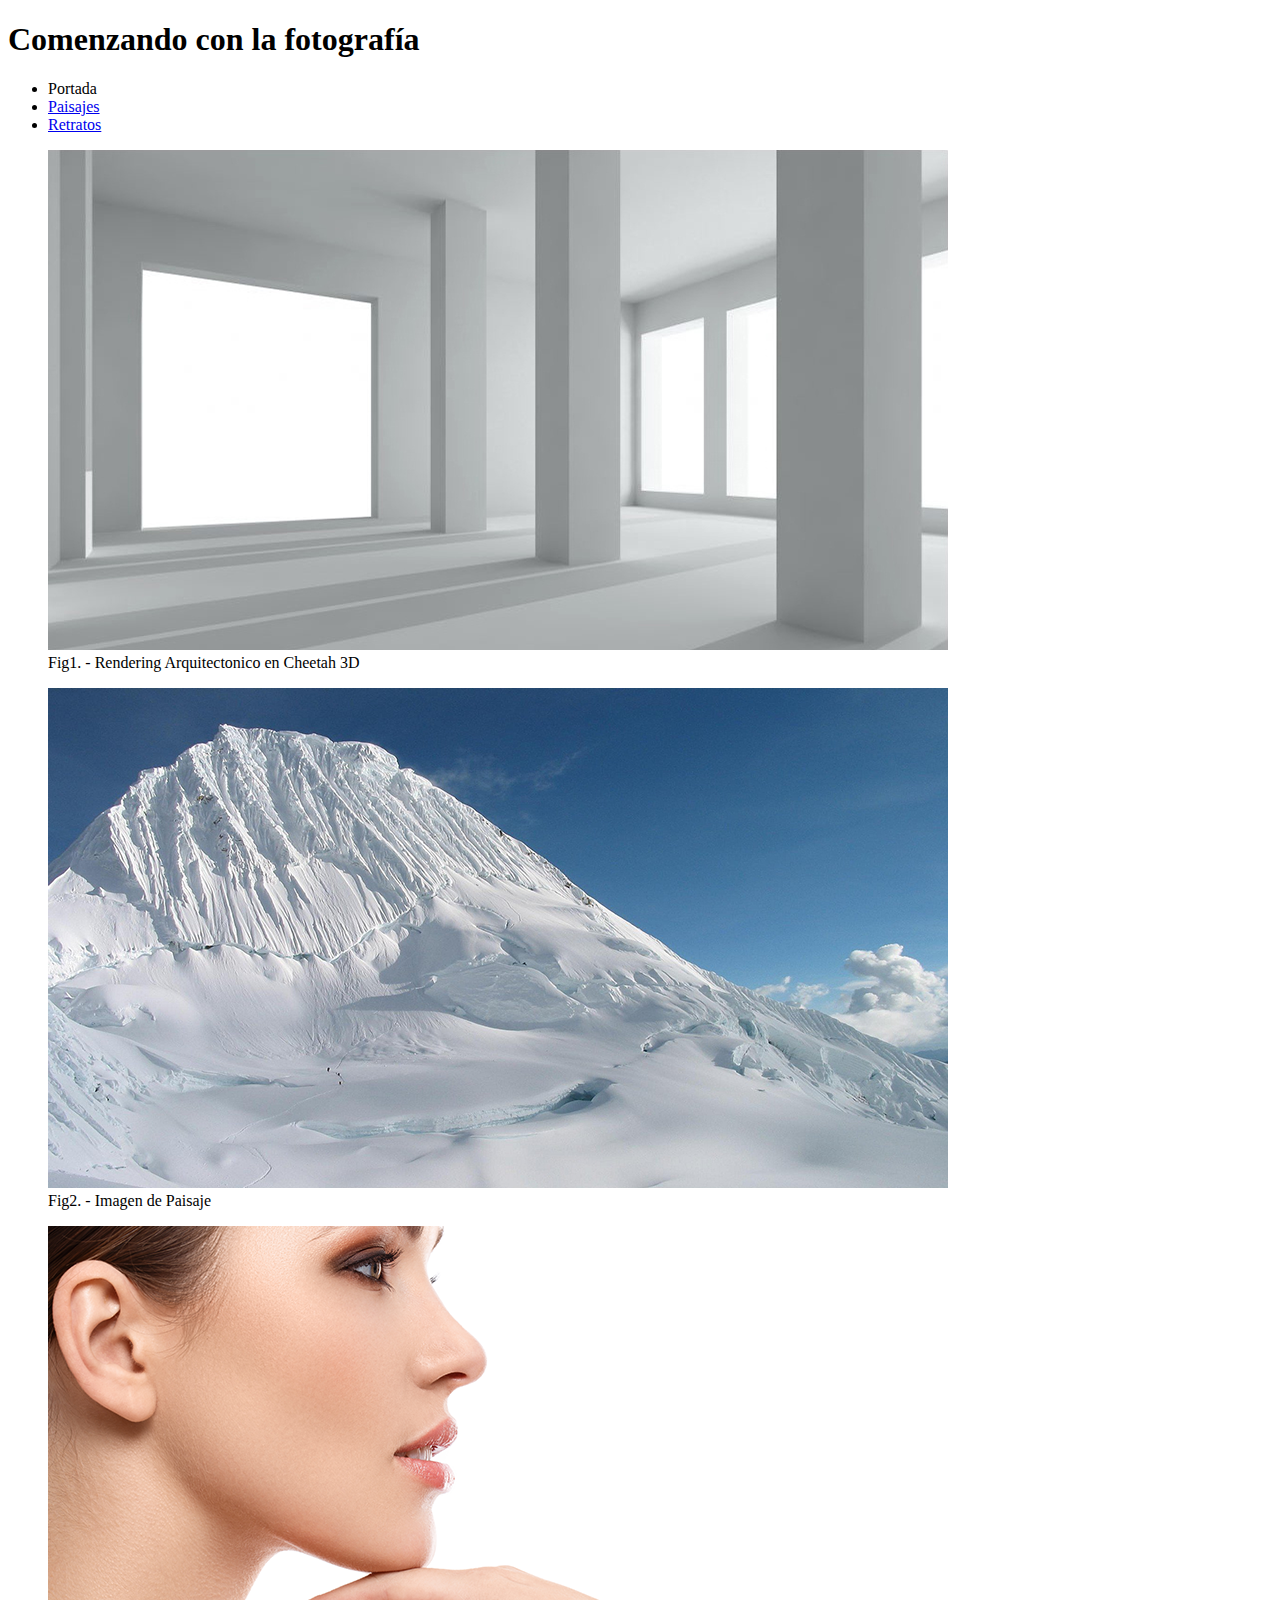
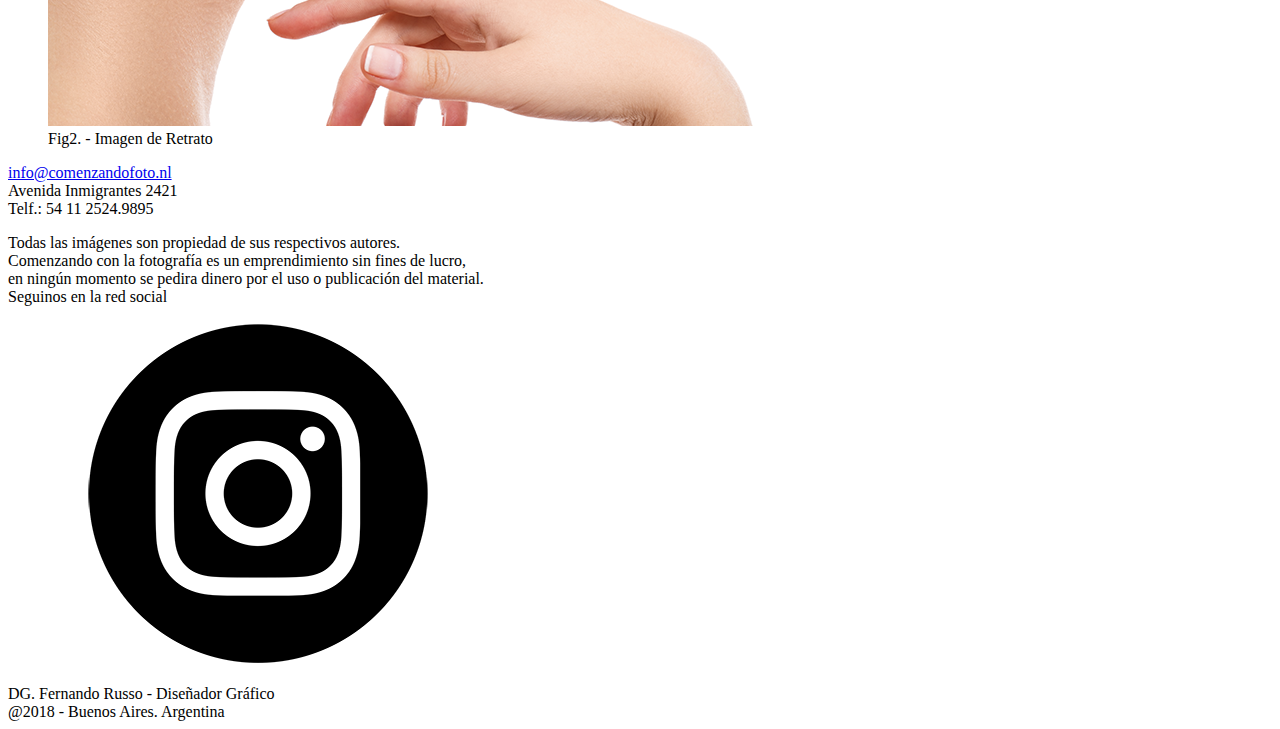
==== index.html @ c3caa67e "Raw HTML" ====
<!DOCTYPE html>
<html>
<head>
  <meta charset="utf-8">
  <meta name="description" content="Evaluación de página web responsive">
  <meta name="author" content="DG. Fernando Russo">
  <meta name="viewport" content="width=device-width, initial-scale=1.0">
  <link href="Estilos.css" rel="stylesheet" type="text/css"/>
  <title>Comenzando con la fotografía</title>
</head>

<body>
  <div class="Contenido">
    <header>
      <div class="Menu-Bar">
        <section name="Titular">
          <h1>Comenzando con la fotografía</h1>
        </section>
        <nav>
          <ul>
            <li>Portada</li>
            <li><a href="Paisajes.html">Paisajes</a></li>
            <li><a href="Retratos.html">Retratos</a></li>
          </ul>
        </nav>
      </div>
    </header>
    <section name="Imagen-Central">
      <figure>
        <img src="Imagenes/Imagen-Ambiente.png" alt="Rendering">
        <figcaption>Fig1. - Rendering Arquitectonico en Cheetah 3D</figcaption>
      </figure>
    </section>
    <section name="Catalog-Home">
      <div class="Catalogo-Home">

        <div class="Catalogo-Imagen-Home">
          <figure>
            <img src="Imagenes/Imagen-Paisaje.png" alt="Retrato">
            <figcaption>Fig2. - Imagen de Paisaje</figcaption>
          </figure>
        </div>
        <div class="Catalogo-Imagen-Home">
          <figure>
            <img src="Imagenes/Imagen-Retrato.png" alt="Retrato">
            <figcaption>Fig2. - Imagen de Retrato</figcaption>
          </figure>
        </div>
      </div>
    </section>
    <footer>
      <div class"FooterInfo">
        <div class="Columna-Contacto">
            <p>
              <a href="mailto:info@comenzandofoto.nl?subject=Información">info@comenzandofoto.nl</a><br>
              Avenida Inmigrantes 2421<br>
              Telf.: 54 11 2524.9895
            </p>
        </div>
        <div class="Columna-Terminos">
          Todas las imágenes son propiedad de sus respectivos autores.<br>
          Comenzando con la fotografía es un emprendimiento sin fines de lucro,<br>
          en ningún momento se pedira dinero por el uso o publicación del material.
        </div>
        <div class="Columna-Redes">
          Seguinos en la red social<br><img src="Imagenes/Instagram-icon-white-on-black-circle.png">
        </div>
        <div class="Columna-Copyright">
          DG. Fernando Russo - Diseñador Gráfico<br>
          @2018 - Buenos Aires. Argentina
        </div>
      </div>
    </footer>
  </div>
</body>
</html>
---- Estilos.css ----

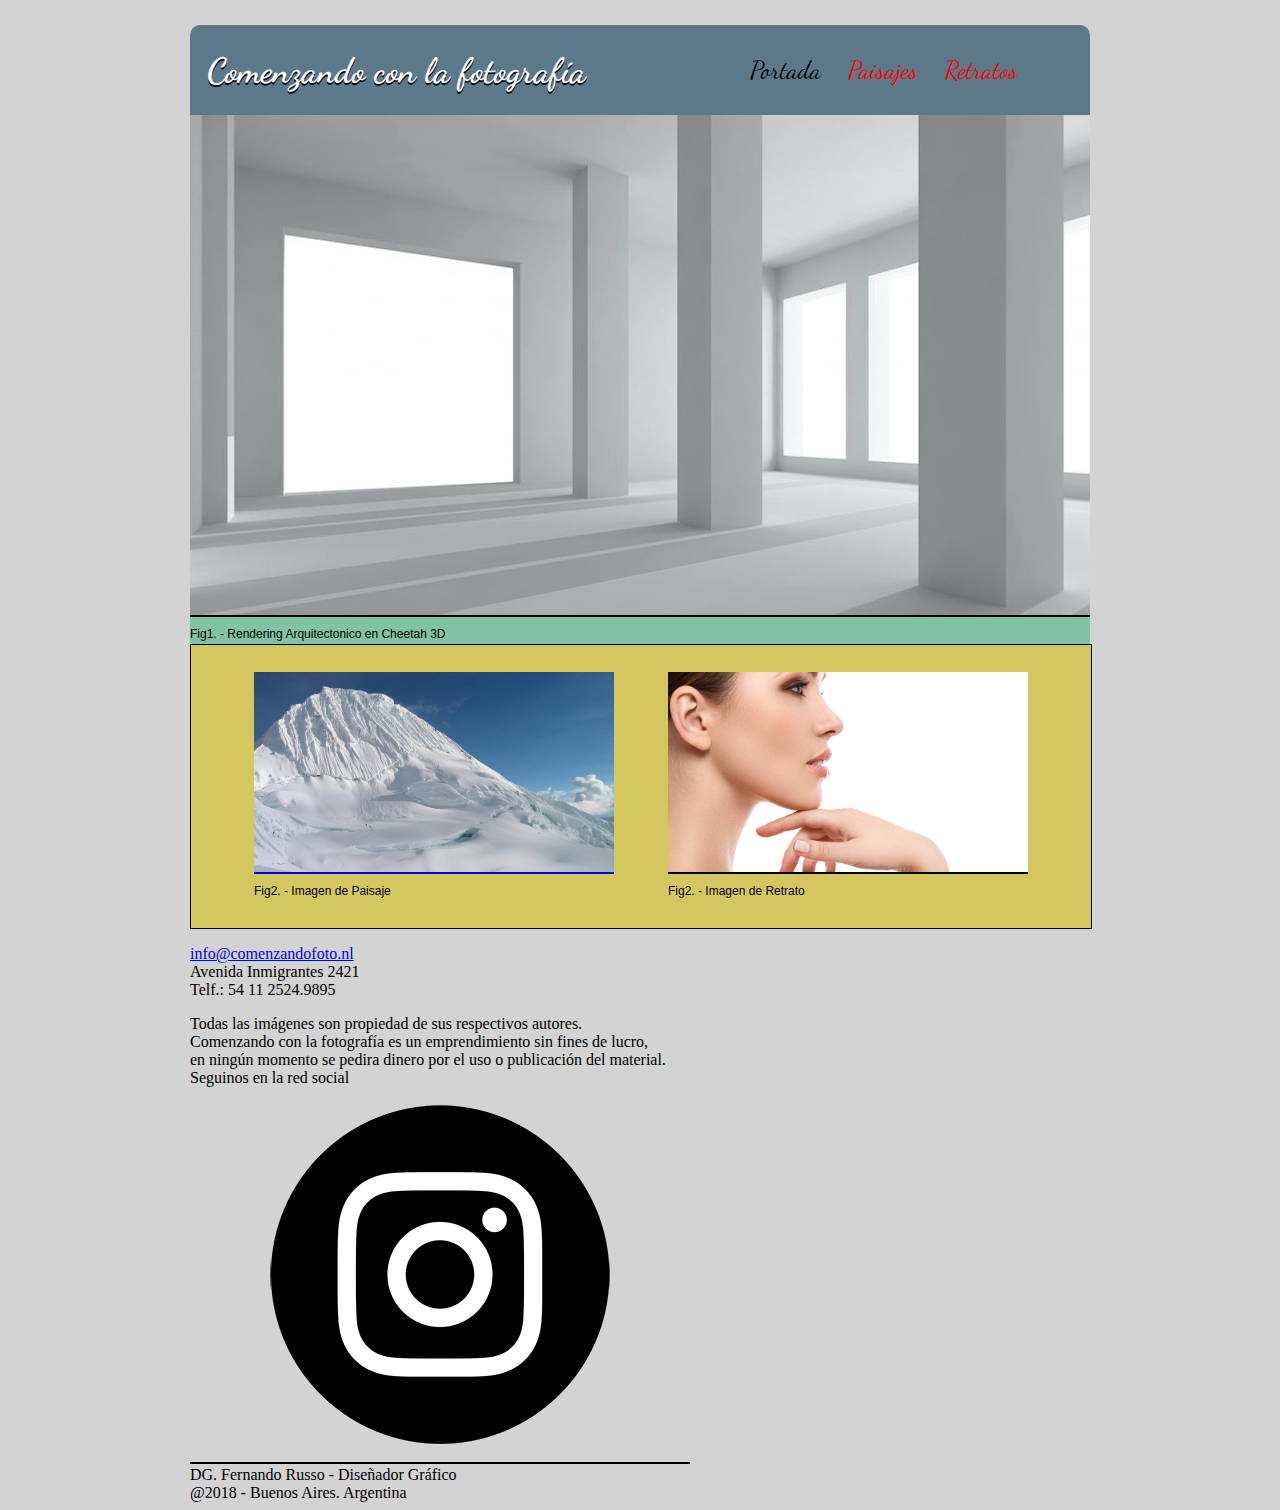
==== commit 537b12ec: "Figure Captions (deleting)" ====
--- a/index.html
+++ b/index.html
@@ -7,15 +7,16 @@
   <meta name="viewport" content="width=device-width, initial-scale=1.0">
   <link href="Estilos.css" rel="stylesheet" type="text/css"/>
   <title>Comenzando con la fotografía</title>
+  <link href="https://fonts.googleapis.com/css?family=Dancing+Script" rel="stylesheet">
 </head>
 
 <body>
   <div class="Contenido">
     <header>
       <div class="Menu-Bar">
-        <section name="Titular">
+        <!--section name="Titular"-->
           <h1>Comenzando con la fotografía</h1>
-        </section>
+        <!--/section-->
         <nav>
           <ul>
             <li>Portada</li>
@@ -25,24 +26,25 @@
         </nav>
       </div>
     </header>
-    <section name="Imagen-Central">
-      <figure>
-        <img src="Imagenes/Imagen-Ambiente.png" alt="Rendering">
-        <figcaption>Fig1. - Rendering Arquitectonico en Cheetah 3D</figcaption>
-      </figure>
-    </section>
-    <section name="Catalog-Home">
+    <!--section name="Imagen-Central"-->
+      <div class="Imagen-Central">
+        <figure>
+          <img src="Imagenes/Imagen-Ambiente.png" alt="Rendering" width="100%">
+          <figcaption>Fig1. - Rendering Arquitectonico en Cheetah 3D</figcaption>
+        </figure>
+      </div>
+    <!--/section-->
+    <section name="Catalogo-Home">
       <div class="Catalogo-Home">
-
-        <div class="Catalogo-Imagen-Home">
-          <figure>
-            <img src="Imagenes/Imagen-Paisaje.png" alt="Retrato">
+        <div class="Catalogo-Image">
+          <figure class="Paisaje">
+            <a href="#"><img class="Paisaje" src="Imagenes/Imagen-Paisaje.png" alt="Paisaje" width="100%"></a>
             <figcaption>Fig2. - Imagen de Paisaje</figcaption>
           </figure>
         </div>
-        <div class="Catalogo-Imagen-Home">
+        <div class="Catalogo-Image">
           <figure>
-            <img src="Imagenes/Imagen-Retrato.png" alt="Retrato">
+            <img  src="Imagenes/Imagen-Retrato.png" alt="Retrato" width="100%">
             <figcaption>Fig2. - Imagen de Retrato</figcaption>
           </figure>
         </div>
--- a/Estilos.css
+++ b/Estilos.css
@@ -1 +1,105 @@
+body {
+  /*background-color: #02010a;*/
+  background-color: lightgray;
+}
 
+.Contenido {
+  width: 100%;
+  max-width: 900px;
+  margin: 0 auto;
+}
+
+.Menu-Bar {
+  background-color: #5b7989;
+  width: 100%;
+  height: 90px;
+  border-radius: 10px 10px 0px 0px;
+  -moz-border-radius:10px 10px 0px 0px;
+  -webkit-border-radius:10px 10px 0px 0px;
+}
+
+.Imagen-Central {
+  background-color: #82c3a6;
+  width: 100%;
+}
+
+.Catalogo-Home {
+  width: 100%;
+  max-width: 900px;
+  background-color: #d5c75f;
+  display: flex;
+  flex-wrap: wrap;
+  flex-direction: row;
+  justify-content: center;
+  border: solid 1px black;
+
+}
+
+.Catalogo-Image {
+  transition: transform 1s;
+  width: 40%;
+  margin: 3%;
+}
+
+figure {
+  margin: 0px;
+  transition: transform 1s;
+}
+
+figure:hover {
+  transform: rotate(30deg);
+  box-shadow: #82c3a6;
+  border: solid 2px black;
+}
+
+/*Tipografías*/
+figcaption {
+  font-family: Helvetica;
+  font-size: 12px;
+  line-height: 20px;
+  margin-top: 5px;
+}
+
+img {
+  box-shadow: 0px 2px;
+}
+
+h1 {
+  float: left;
+  font-family: 'Dancing Script', cursive;
+  margin-left: 17px;
+  margin-top: 25px;
+  font-size: 35px;
+  color: #FFF;
+  text-shadow: 0px 2px #02010a;
+}
+
+nav ul {
+	list-style:none;
+	font-size:25px;
+  line-height: 30px;
+  font-family: 'Dancing Script', cursive;
+  margin-left: 500px;
+  display: block;
+}
+
+nav ul li {
+  display: inline-block;
+  margin-left: 20px;
+  margin-top: 30px;
+  text-decoration: none;
+}
+
+nav ul li a:visited {
+  text-decoration: none;
+  color: yellow;
+}
+
+nav ul li a {
+	color:red;
+  text-decoration: none;
+}
+
+nav ul li a:hover {
+	background-color:#fff;
+}
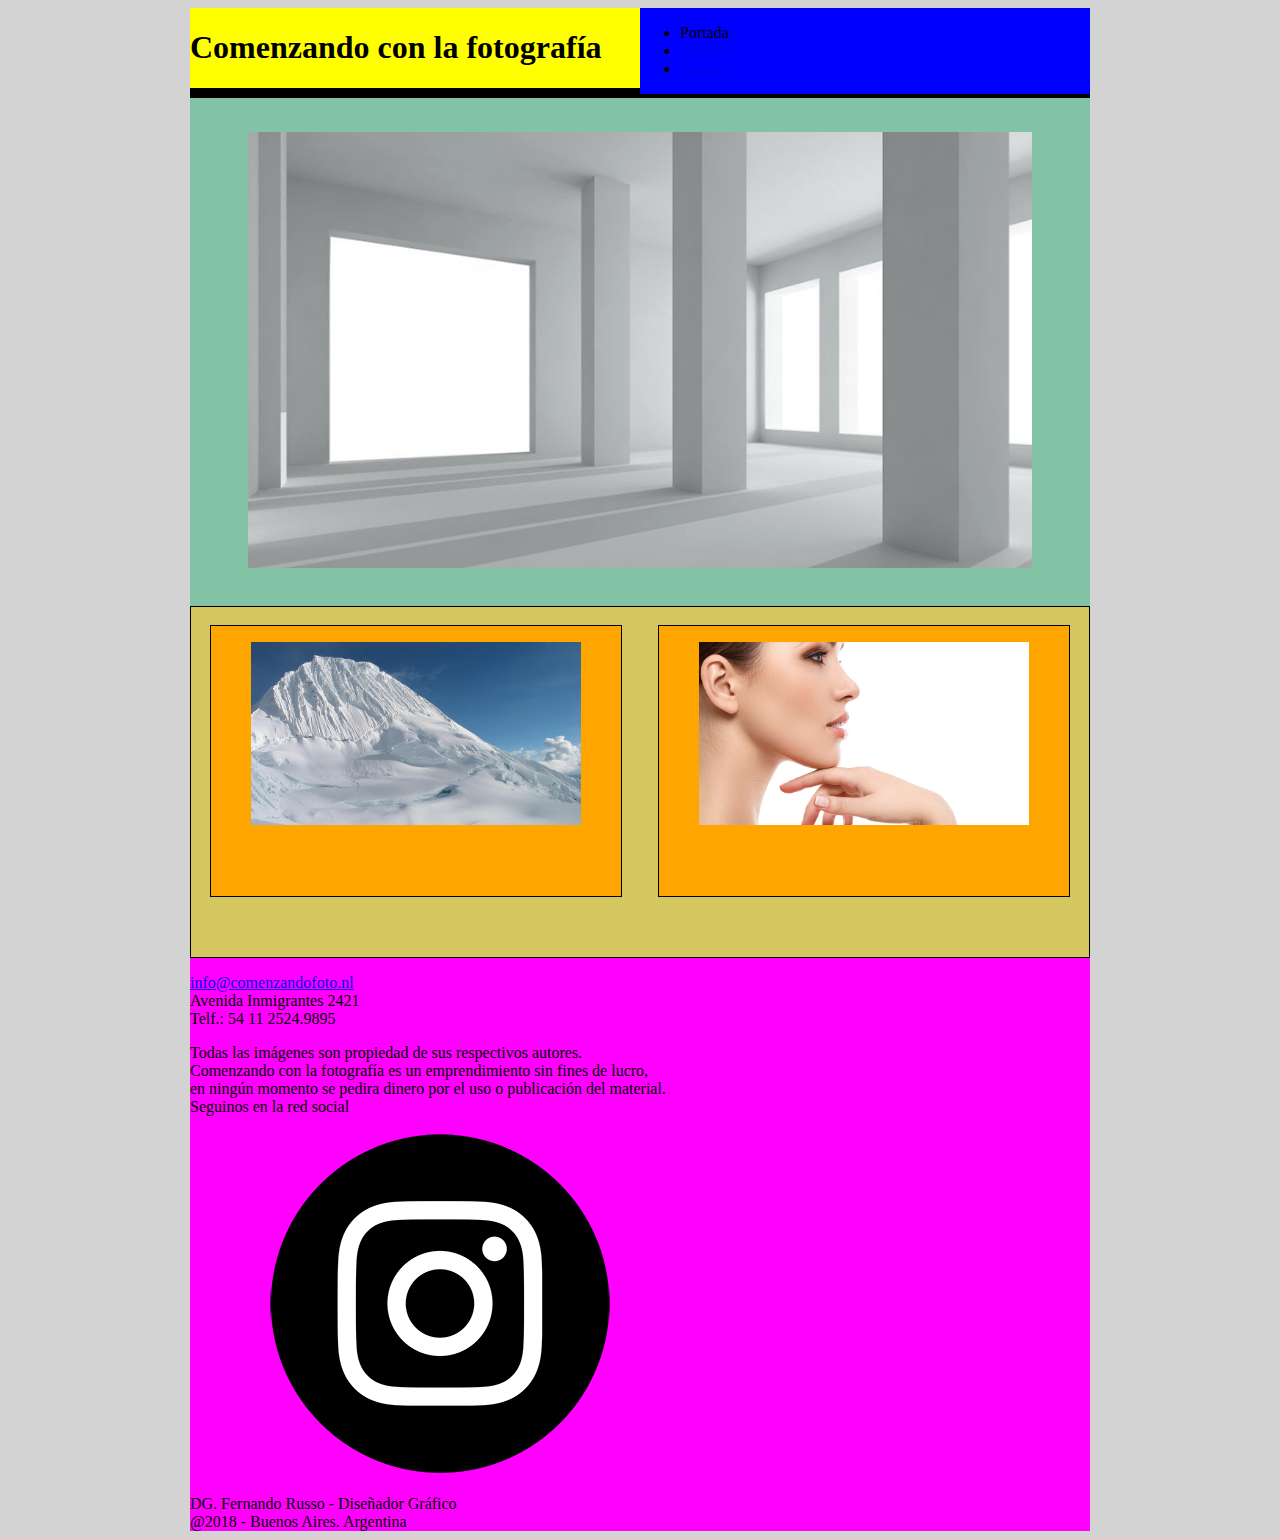
==== commit 18ec7279: "Estadío antes de replanteo" ====
--- a/index.html
+++ b/index.html
@@ -15,7 +15,9 @@
     <header>
       <div class="Menu-Bar">
         <!--section name="Titular"-->
+        <div class="Titular">
           <h1>Comenzando con la fotografía</h1>
+        </div>
         <!--/section-->
         <nav>
           <ul>
@@ -30,22 +32,19 @@
       <div class="Imagen-Central">
         <figure>
           <img src="Imagenes/Imagen-Ambiente.png" alt="Rendering" width="100%">
-          <figcaption>Fig1. - Rendering Arquitectonico en Cheetah 3D</figcaption>
         </figure>
       </div>
     <!--/section-->
-    <section name="Catalogo-Home">
+    <section name="Catalogo">
       <div class="Catalogo-Home">
-        <div class="Catalogo-Image">
-          <figure class="Paisaje">
-            <a href="#"><img class="Paisaje" src="Imagenes/Imagen-Paisaje.png" alt="Paisaje" width="100%"></a>
-            <figcaption>Fig2. - Imagen de Paisaje</figcaption>
+        <div class="Area-1">
+          <figure>
+            <a href="#"><img src="Imagenes/Imagen-Paisaje.png" alt="Paisaje" width="100%"></a>
           </figure>
         </div>
-        <div class="Catalogo-Image">
+        <div class="Area-2">
           <figure>
-            <img  src="Imagenes/Imagen-Retrato.png" alt="Retrato" width="100%">
-            <figcaption>Fig2. - Imagen de Retrato</figcaption>
+            <img src="Imagenes/Imagen-Retrato.png" alt="Retrato" width="100%">
           </figure>
         </div>
       </div>
--- a/Estilos.css
+++ b/Estilos.css
@@ -7,10 +7,14 @@
   width: 100%;
   max-width: 900px;
   margin: 0 auto;
+  background-color: magenta;
 }
+
+/* MENU BAR*/
 
 .Menu-Bar {
   background-color: #5b7989;
+  background-color: black;
   width: 100%;
   height: 90px;
   border-radius: 10px 10px 0px 0px;
@@ -18,88 +22,49 @@
   -webkit-border-radius:10px 10px 0px 0px;
 }
 
+.Titular {
+background-color: yellow;
+width: 50%;
+float: left;
+}
+
+nav {
+  width: 50%;
+  background-color: blue;
+  float: right;
+}
+
 .Imagen-Central {
   background-color: #82c3a6;
-  width: 100%;
+  width: 96%;
+  padding: 2%;
+  margin: 0 auto;
 }
-
 .Catalogo-Home {
   width: 100%;
-  max-width: 900px;
+  max-width: 898px;
   background-color: #d5c75f;
   display: flex;
   flex-wrap: wrap;
   flex-direction: row;
   justify-content: center;
   border: solid 1px black;
-
 }
 
-.Catalogo-Image {
+div [class*="Area"]{
+  background-color: orange;
+  min-width: 300px;
+  max-width: 410px;
+  width: 50vw;
+  height: 30vh;
   transition: transform 1s;
-  width: 40%;
-  margin: 3%;
+  margin: 2%;
+  margin-bottom: 60px;
+  border: solid 1px black;
 }
 
-figure {
-  margin: 0px;
-  transition: transform 1s;
-}
-
-figure:hover {
-  transform: rotate(30deg);
-  box-shadow: #82c3a6;
+div [class*="-1"]:hover {
+  transform: rotate(10deg);
+  box-shadow: 0px 5px #888888;
   border: solid 2px black;
 }
-
-/*Tipografías*/
-figcaption {
-  font-family: Helvetica;
-  font-size: 12px;
-  line-height: 20px;
-  margin-top: 5px;
-}
-
-img {
-  box-shadow: 0px 2px;
-}
-
-h1 {
-  float: left;
-  font-family: 'Dancing Script', cursive;
-  margin-left: 17px;
-  margin-top: 25px;
-  font-size: 35px;
-  color: #FFF;
-  text-shadow: 0px 2px #02010a;
-}
-
-nav ul {
-	list-style:none;
-	font-size:25px;
-  line-height: 30px;
-  font-family: 'Dancing Script', cursive;
-  margin-left: 500px;
-  display: block;
-}
-
-nav ul li {
-  display: inline-block;
-  margin-left: 20px;
-  margin-top: 30px;
-  text-decoration: none;
-}
-
-nav ul li a:visited {
-  text-decoration: none;
-  color: yellow;
-}
-
-nav ul li a {
-	color:red;
-  text-decoration: none;
-}
-
-nav ul li a:hover {
-	background-color:#fff;
-}
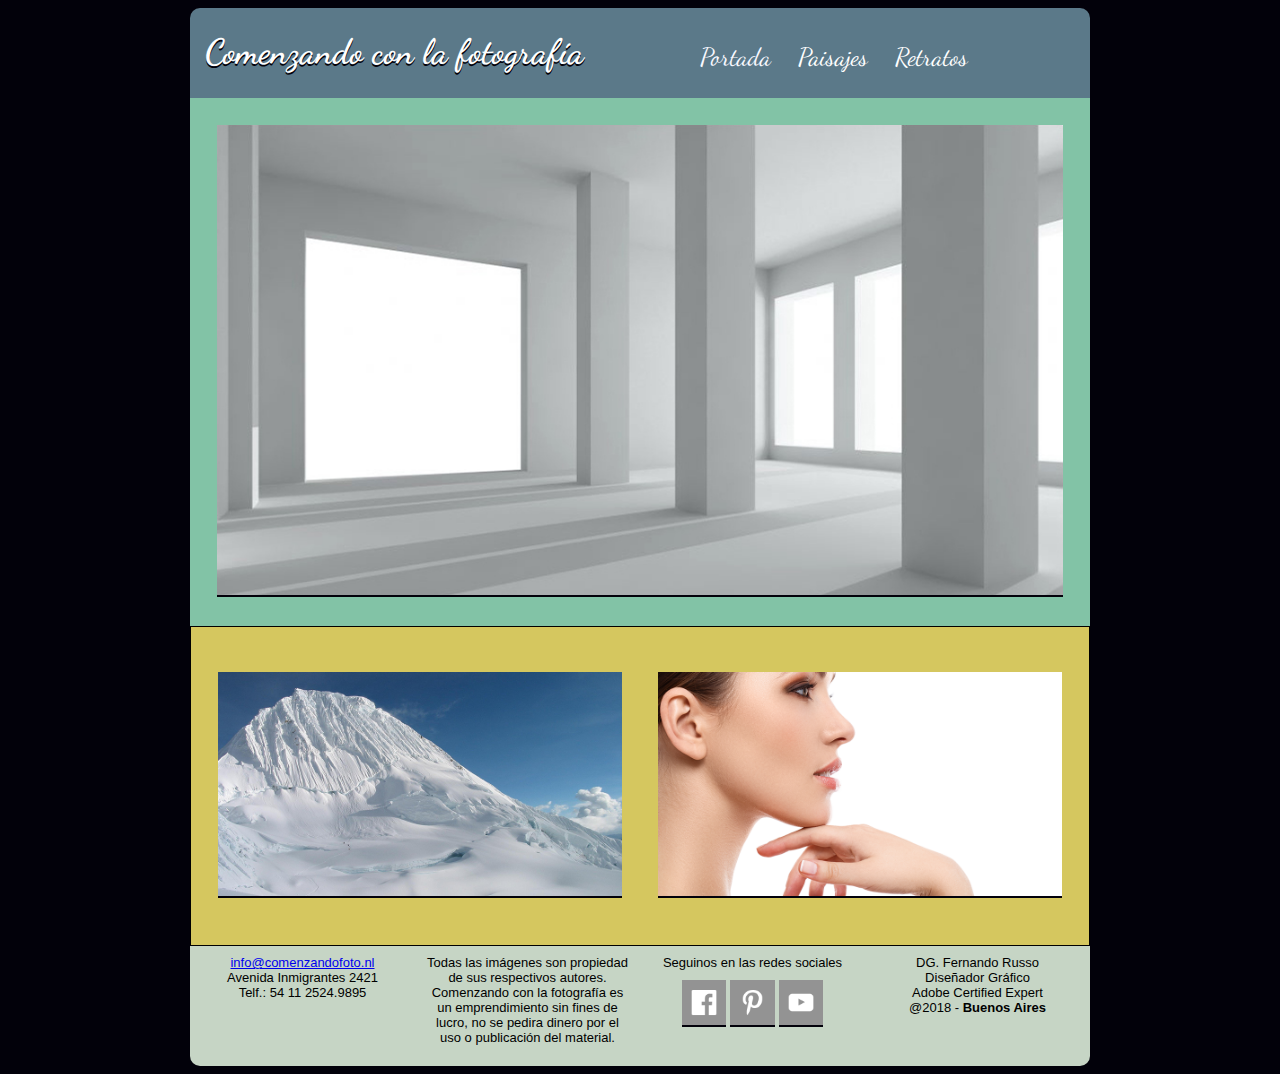
==== commit b5379fcb: "Versión final" ====
--- a/index.html
+++ b/index.html
@@ -11,14 +11,14 @@
 </head>
 
 <body>
-  <div class="Contenido">
+<div class="Contenido">
     <header>
       <div class="Menu-Bar">
-        <!--section name="Titular"-->
+
         <div class="Titular">
           <h1>Comenzando con la fotografía</h1>
         </div>
-        <!--/section-->
+
         <nav>
           <ul>
             <li>Portada</li>
@@ -28,50 +28,53 @@
         </nav>
       </div>
     </header>
-    <!--section name="Imagen-Central"-->
-      <div class="Imagen-Central">
+    <div class="Imagen-Central">
         <figure>
           <img src="Imagenes/Imagen-Ambiente.png" alt="Rendering" width="100%">
         </figure>
       </div>
-    <!--/section-->
     <section name="Catalogo">
       <div class="Catalogo-Home">
         <div class="Area-1">
           <figure>
-            <a href="#"><img src="Imagenes/Imagen-Paisaje.png" alt="Paisaje" width="100%"></a>
+            <a href="Paisajes.html"><img src="Imagenes/Imagen-Paisaje.png" alt="Paisaje" width="100%"></a>
           </figure>
         </div>
         <div class="Area-2">
           <figure>
-            <img src="Imagenes/Imagen-Retrato.png" alt="Retrato" width="100%">
+            <a href="Retratos.html"><img src="Imagenes/Imagen-Retrato.png" alt="Retrato" width="100%"></a>
           </figure>
         </div>
       </div>
     </section>
     <footer>
-      <div class"FooterInfo">
+      <div class="FooterInfo">
         <div class="Columna-Contacto">
-            <p>
               <a href="mailto:info@comenzandofoto.nl?subject=Información">info@comenzandofoto.nl</a><br>
               Avenida Inmigrantes 2421<br>
               Telf.: 54 11 2524.9895
-            </p>
         </div>
         <div class="Columna-Terminos">
           Todas las imágenes son propiedad de sus respectivos autores.<br>
-          Comenzando con la fotografía es un emprendimiento sin fines de lucro,<br>
-          en ningún momento se pedira dinero por el uso o publicación del material.
+          Comenzando con la fotografía es un emprendimiento sin fines de lucro,
+          no se pedira dinero por el uso o publicación del material.
         </div>
         <div class="Columna-Redes">
-          Seguinos en la red social<br><img src="Imagenes/Instagram-icon-white-on-black-circle.png">
+          <center>Seguinos en las redes sociales</center>
+          <div class="Social">
+          <img src="Imagenes/Facebook.png" width="31%">
+          <img src="Imagenes/Pinterest.png" width="31%">
+          <img src="Imagenes/YouTube.png" width="31%">
+        </div>
         </div>
         <div class="Columna-Copyright">
-          DG. Fernando Russo - Diseñador Gráfico<br>
-          @2018 - Buenos Aires. Argentina
+          DG. Fernando Russo<br>
+          Diseñador Gráfico<br>
+          Adobe Certified Expert<br>
+          @2018 - <b>Buenos Aires</b>
         </div>
       </div>
     </footer>
-  </div>
+</div>
 </body>
 </html>
--- a/Estilos.css
+++ b/Estilos.css
@@ -1,45 +1,91 @@
 body {
-  /*background-color: #02010a;*/
-  background-color: lightgray;
-}
-
+  background-color: #02010a;
+}
 .Contenido {
   width: 100%;
   max-width: 900px;
   margin: 0 auto;
-  background-color: magenta;
+  /*background-color: magenta;*/
+}
+
+img {
+  box-shadow: 0px 2px #02010a;
 }
 
 /* MENU BAR*/
-
 .Menu-Bar {
   background-color: #5b7989;
-  background-color: black;
   width: 100%;
   height: 90px;
   border-radius: 10px 10px 0px 0px;
   -moz-border-radius:10px 10px 0px 0px;
   -webkit-border-radius:10px 10px 0px 0px;
+  animation: MenuAnimado 5s;
+}
+
+@-webkit-keyframes MenuAnimado {
+  0% {
+    margin-top: 150%;
+  }
+  60% {
+    margin-top: -5%
+  }
+  100% {
+    margin-top: 0%;
+  }
 }
 
 .Titular {
-background-color: yellow;
-width: 50%;
-float: left;
-}
-
+  width: 50%;
+  float: left;
+  height: 90px;
+}
 nav {
   width: 50%;
-  background-color: blue;
   float: right;
-}
-
+  height: 90px;
+}
+nav ul {
+	list-style:none;
+	font-size: 25px;
+  font-family: 'Dancing Script', cursive;
+  margin-top: 34px;
+  color: GhostWhite;
+}
+nav ul li {
+  display: inline-block;
+  margin-left: 20px;
+  text-decoration: none;
+}
+nav ul li a {
+	color:white;
+  text-decoration: none;
+}
+nav ul li a:visited {
+  text-decoration: none;
+  color: lightgray;
+}
+nav ul li a:hover {
+  color: azure;
+}
+h1 {
+  font-family: 'Dancing Script', cursive;
+  margin-left: 15px;
+  font-size: 35px;
+  color: #FFF;
+  text-shadow: 0px 2px #02010a;
+
+}
+
+/*IMAGEN CENTRAL*/
 .Imagen-Central {
   background-color: #82c3a6;
-  width: 96%;
-  padding: 2%;
+  width: 94%;
+  padding: 3%;
   margin: 0 auto;
 }
+
+/*CATALOGO*/
 .Catalogo-Home {
   width: 100%;
   max-width: 898px;
@@ -49,22 +95,181 @@
   flex-direction: row;
   justify-content: center;
   border: solid 1px black;
-}
-
+  height: auto;
+}
 div [class*="Area"]{
-  background-color: orange;
-  min-width: 300px;
-  max-width: 410px;
-  width: 50vw;
-  height: 30vh;
   transition: transform 1s;
+  transform: rotate(0deg);
+  padding: 0px;
+  margin:0px;
+  flex-basis: 45%;
   margin: 2%;
-  margin-bottom: 60px;
+  margin-top: 5%;
+  margin-bottom: 5%;
+}
+div [class*="-1"]:hover{
+  transition: transform 1s;
+  -webkit-transform: rotate(10deg);
+  transform: rotate(10deg);
+  box-shadow: 0px 2px #82c3a6;
+  border: solid 2px black;
+}
+div [class*="-2"]:hover{
+  transition: transform 1s;
+  transform: translate(20px, -5px);
+  -webkit-transform: translate(20px, -5px);
+  box-shadow: 0px 2px #82c3a6;
+  border: solid 2px black;
+}
+figure {
+  padding: 0px;
+  margin: 0px;
+}
+/*FOOTER*/
+.FooterInfo {
+  display: flex;
+  background-color: #C6d5c5;
+  width: 100%;
+  height: 120px;
+  border-radius: 0px 0px 10px 10px;
+  -moz-border-radius:0px 0px 10px 10px;
+  -webkit-border-radius:0px 0px 10px 10px;
+}
+div [class*="Columna"] {
+  flex-basis: 25%;
+  font-family: helvetica, sans-serif;
+  font-size: 13px;
+  padding:1%;
+  text-align: center;
+}
+.Social {
+  width:70%;
+  margin: 0 auto;
+  margin-top: 10px;
+}
+
+/*PAGINAS DE IMAGENES*/
+.Catalogo-Imagenes {
+  background-color: azure;
+  width: 100%;
+  display: flex;
+  -webkit-flex-basis: 30%;
+  flex-basis: 30%;
+  flex-direction: row;
+  flex-wrap: wrap;
+  justify-content: center;
   border: solid 1px black;
-}
-
-div [class*="-1"]:hover {
-  transform: rotate(10deg);
-  box-shadow: 0px 5px #888888;
-  border: solid 2px black;
-}
+  height: auto;
+}
+div [class^="Catalogo-Imagen-"] {
+  width: 30%;
+  margin: 1%;
+  margin-top: 5%;
+  margin-bottom: 3%;
+}
+div [class*="-Blur"]{
+  -webkit-filter:blur(5px);
+  filter: blur(5px);
+}
+div [class*="-Gray"]{
+  -webkit-filter:grayscale(100%);
+  filter: grayscale(100%);
+}
+div [class*="-Sepia"]{
+  -webkit-filter: sepia(90%);
+  filter: sepia(90%);
+}
+
+@media (max-width:900px){
+  .Menu-Bar {
+    background-color: #5b7989;
+    width: 100%;
+    height: auto;
+    border-radius: 10px 10px 0px 0px;
+    -moz-border-radius:10px 10px 0px 0px;
+    -webkit-border-radius:10px 10px 0px 0px;
+  }
+  .Titular {
+    text-align: center;
+    width: 100%;
+    clear: both;
+  }
+  h1 {
+    font-family: 'Dancing Script', cursive;
+    margin-left: 0px;
+    font-size: 35px;
+    color: #FFF;
+    text-shadow: 0px 2px #02010a;
+  }
+  nav {
+    width: 100%;
+    float: none;
+    clear: both;
+    height: auto;
+  }
+  nav ul {
+  	list-style:none;
+  	font-size: 25px;
+    font-family: 'Dancing Script', cursive;
+    margin-top: 0px;
+    color: GhostWhite;
+    margin: 0 auto;
+    padding: 15px;
+    padding-top: 25px;
+  }
+  nav ul li {
+    display: block;
+    text-decoration: none;
+    text-align: center;
+    margin: 0px;
+  }
+  div [class*="Area"]{
+    transition: transform 1s;
+    transform: rotate(0deg);
+    padding: 0px;
+    margin:0px;
+    flex-basis: 100%;
+    margin: 2%;
+    margin-top: 5%;
+    margin-bottom: 5%;
+    height: half of the width;
+  }
+  .FooterInfo {
+    display: flex;
+    background-color: #C6d5c5;
+    width: 100%;
+    height: auto;
+    border-radius: 0px 0px 10px 10px;
+    -moz-border-radius:0px 0px 10px 10px;
+    -webkit-border-radius:0px 0px 10px 10px;
+    flex-flow: wrap;
+
+  }
+  div [class*="Columna"] {
+    flex-basis: 100%;
+    font-family: helvetica, sans-serif;
+    font-size: 13px;
+    padding:1%;
+    text-align: justify;
+    flex-grow: 2;
+    border-top: 1px solid #FFF;
+    text-align: center;
+  }
+  .Catalogo-Imagenes {
+    background-color: azure;
+    width: 100%;
+    display: flex;
+    -webkit-flex-basis: 30%;
+    flex-basis: 100%;
+    flex-direction: row;
+    flex-wrap: wrap;
+    justify-content: center;
+    border: solid 1px black;
+    height: auto;
+  }
+  div [class^="Catalogo-Imagen-"] {
+    width: 100%;
+    margin: 1%;
+    margin-top: 5%;
+    margin-bottom: 3%;
+  }
